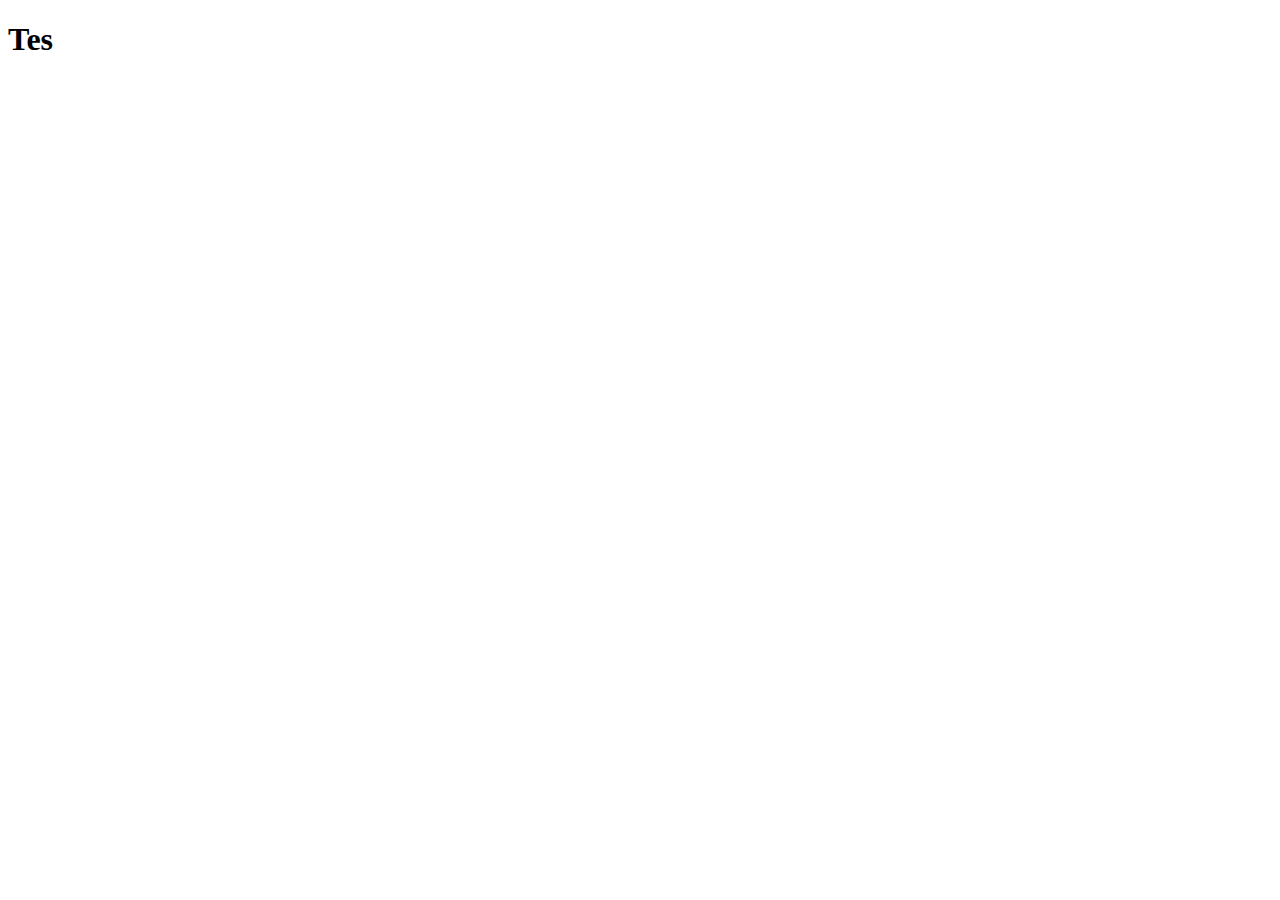
==== index.html @ c8ea3298 "first commit" ====
<!DOCTYPE html>
<html lang="en">
<head>
    <meta charset="UTF-8">
    <meta name="viewport" content="width=device-width, initial-scale=1.0">
    <title>Document</title>
</head>
<body>
    <h1>Tes</h1>
</body>
</html>
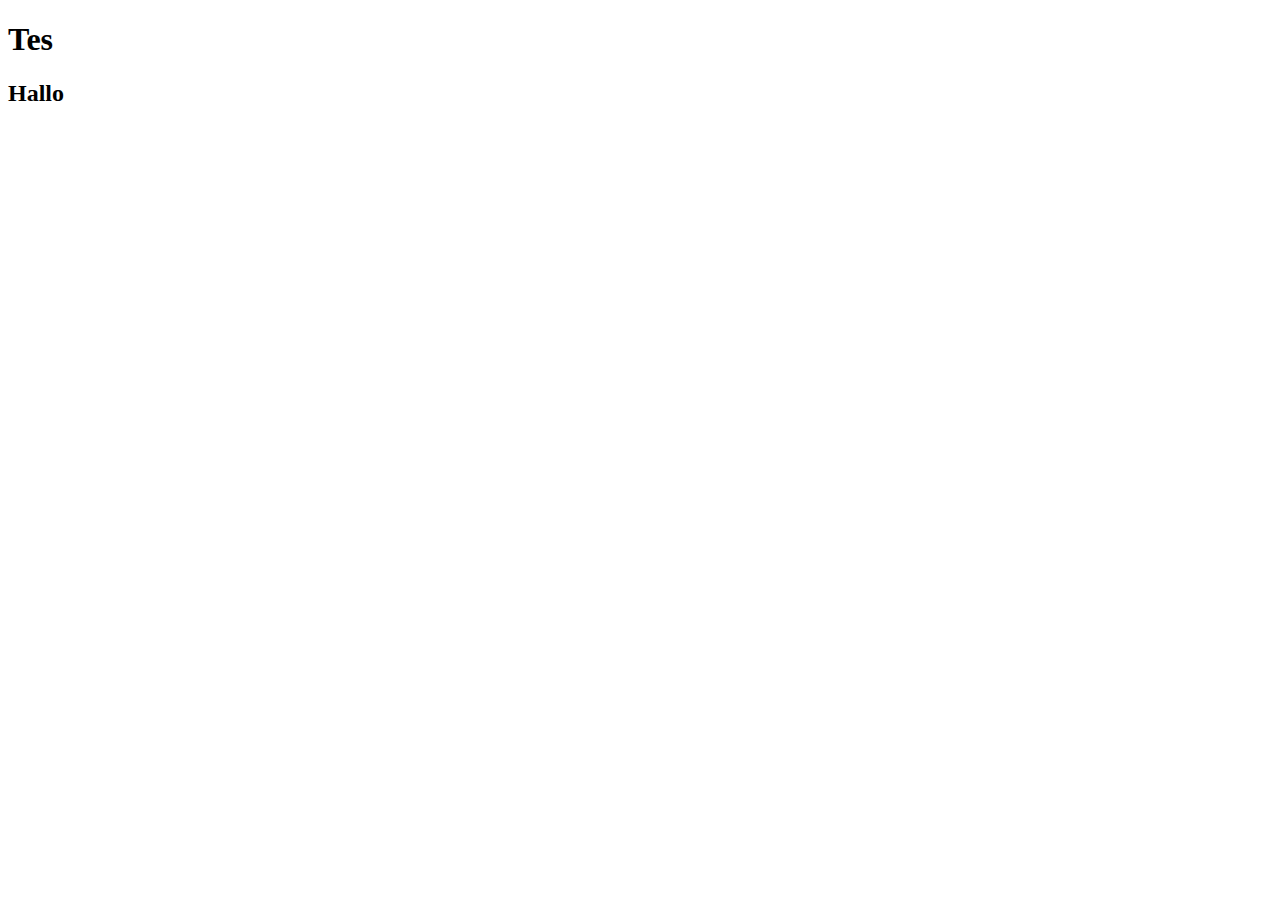
==== commit 9ea9464a: "Second Commit" ====
--- a/index.html
+++ b/index.html
@@ -7,5 +7,6 @@
 </head>
 <body>
     <h1>Tes</h1>
+    <h2>Hallo</h2>
 </body>
 </html>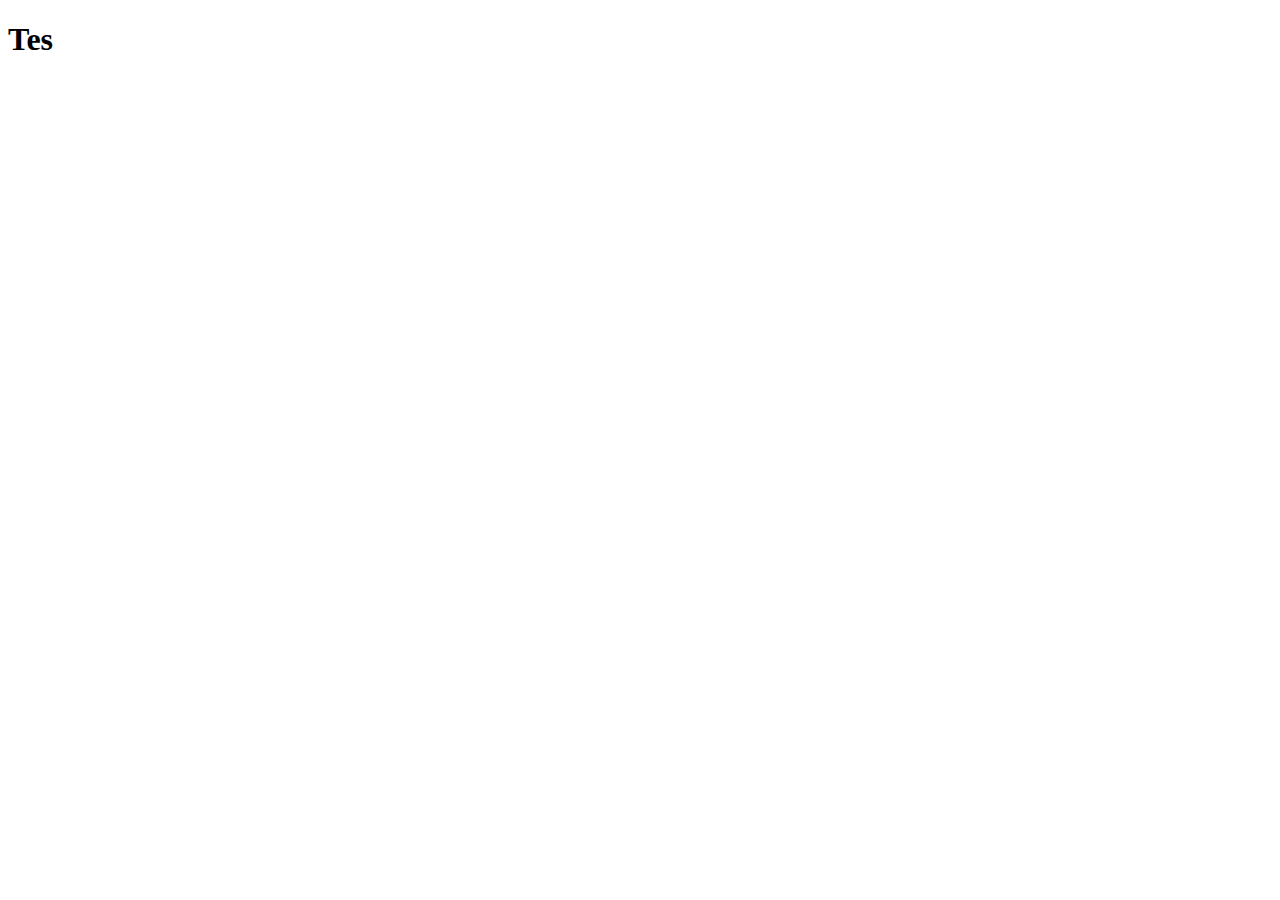
==== commit ba44161f: "Third Commit" ====
--- a/index.html
+++ b/index.html
@@ -7,6 +7,5 @@
 </head>
 <body>
     <h1>Tes</h1>
-    <h2>Hallo</h2>
 </body>
 </html>